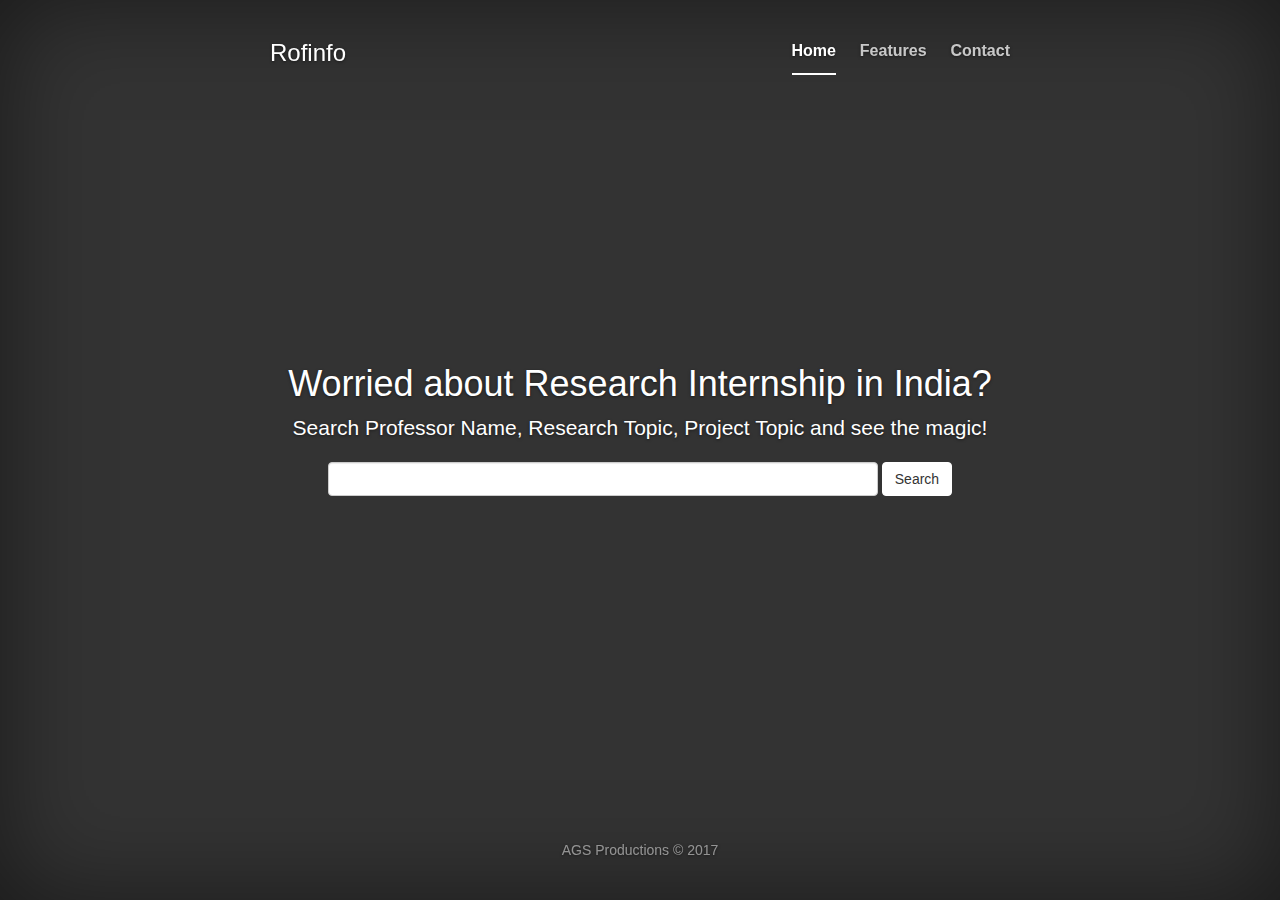
==== templates/index.html @ 4b17bdfe "renamed, iit(bhu) db done, models set" ====
<!DOCTYPE html>
<html lang="en">
  <head>
    <meta charset="utf-8">
    <meta http-equiv="X-UA-Compatible" content="IE=edge">
    <meta name="viewport" content="width=device-width, initial-scale=1">
    <meta name="description" content="">
    <meta name="author" content="">
    <link rel="icon" href="../../favicon.ico">

    <title>Rofinfo</title>

    <link href="/static/css/bootstrap.min.css" rel="stylesheet">


    <link href="/static/css/cover.css" rel="stylesheet">


  </head>

  <body>

    <div class="site-wrapper">

      <div class="site-wrapper-inner">

        <div class="cover-container">

          <div class="masthead clearfix">
            <div class="inner">
              <h3 class="masthead-brand">Rofinfo</h3>
              <nav>
                <ul class="nav masthead-nav">
                  <li class="active"><a href="#">Home</a></li>
                  <li><a href="#">Features</a></li>
                  <li><a href="#">Contact</a></li>
                </ul>
              </nav>
            </div>
          </div>

          <div class="inner cover">
            <h1 class="cover-heading">Worried about Research Internship in India?</h1>
            <p class="lead"> Search Professor Name, Research Topic, Project Topic and see the magic!</p>

            <form class="form-inline">
              <div class="form-group">
                <input type="text" class="form-control" id="" placeholder="" style="width: 550px;">
              </div>
              <button type="submit" class="btn btn-default">Search</button>
            </form>
          </div>
          <div id="search_results" class="inner">


          </div>

          <div class="mastfoot">
            <div class="inner">
              <p>AGS Productions &copy; 2017 </p>
            </div>
          </div>

        </div>

      </div>

    </div>
    <script src="/static/js/jquery.min.js" charset="utf-8"></script>
    <script src="/static/js/bootstrap.min.js"></script>
    <script type="text/javascript">
      $(document).ready(function() {

      });
    </script>
  </body>
</html>
---- static/css/cover.css ----
/*
 * Globals
 */

/* Links */
a,
a:focus,
a:hover {
  color: #fff;
}

/* Custom default button */
.btn-default,
.btn-default:hover,
.btn-default:focus {
  color: #333;
  text-shadow: none; /* Prevent inheritance from `body` */
  background-color: #fff;
  border: 1px solid #fff;
}


/*
 * Base structure
 */

html,
body {
  height: 100%;
  background-color: #333;
}
body {
  color: #fff;
  text-align: center;
  text-shadow: 0 1px 3px rgba(0,0,0,.5);
}

/* Extra markup and styles for table-esque vertical and horizontal centering */
.site-wrapper {
  display: table;
  width: 100%;
  height: 100%; /* For at least Firefox */
  min-height: 100%;
  -webkit-box-shadow: inset 0 0 100px rgba(0,0,0,.5);
          box-shadow: inset 0 0 100px rgba(0,0,0,.5);
}
.site-wrapper-inner {
  display: table-cell;
  vertical-align: top;
}
.cover-container {
  margin-right: auto;
  margin-left: auto;
}

/* Padding for spacing */
.inner {
  padding: 30px;
}


/*
 * Header
 */
.masthead-brand {
  margin-top: 10px;
  margin-bottom: 10px;
}

.masthead-nav > li {
  display: inline-block;
}
.masthead-nav > li + li {
  margin-left: 20px;
}
.masthead-nav > li > a {
  padding-right: 0;
  padding-left: 0;
  font-size: 16px;
  font-weight: bold;
  color: #fff; /* IE8 proofing */
  color: rgba(255,255,255,.75);
  border-bottom: 2px solid transparent;
}
.masthead-nav > li > a:hover,
.masthead-nav > li > a:focus {
  background-color: transparent;
  border-bottom-color: #a9a9a9;
  border-bottom-color: rgba(255,255,255,.25);
}
.masthead-nav > .active > a,
.masthead-nav > .active > a:hover,
.masthead-nav > .active > a:focus {
  color: #fff;
  border-bottom-color: #fff;
}

@media (min-width: 768px) {
  .masthead-brand {
    float: left;
  }
  .masthead-nav {
    float: right;
  }
}


/*
 * Cover
 */

.cover {
  padding: 0 20px;
}
.cover .btn-lg {
  padding: 10px 20px;
  font-weight: bold;
}


/*
 * Footer
 */

.mastfoot {
  color: #999; /* IE8 proofing */
  color: rgba(255,255,255,.5);
}


/*
 * Affix and center
 */

@media (min-width: 768px) {
  /* Pull out the header and footer */
  .masthead {
    position: fixed;
    top: 0;
  }
  .mastfoot {
    position: fixed;
    bottom: 0;
  }
  /* Start the vertical centering */
  .site-wrapper-inner {
    vertical-align: middle;
  }
  /* Handle the widths */
  .masthead,
  .mastfoot,
  .cover-container {
    width: 100%; /* Must be percentage or pixels for horizontal alignment */
  }
}

@media (min-width: 992px) {
  .masthead,
  .mastfoot,
  .cover-container {
    width: 800px;
  }
}
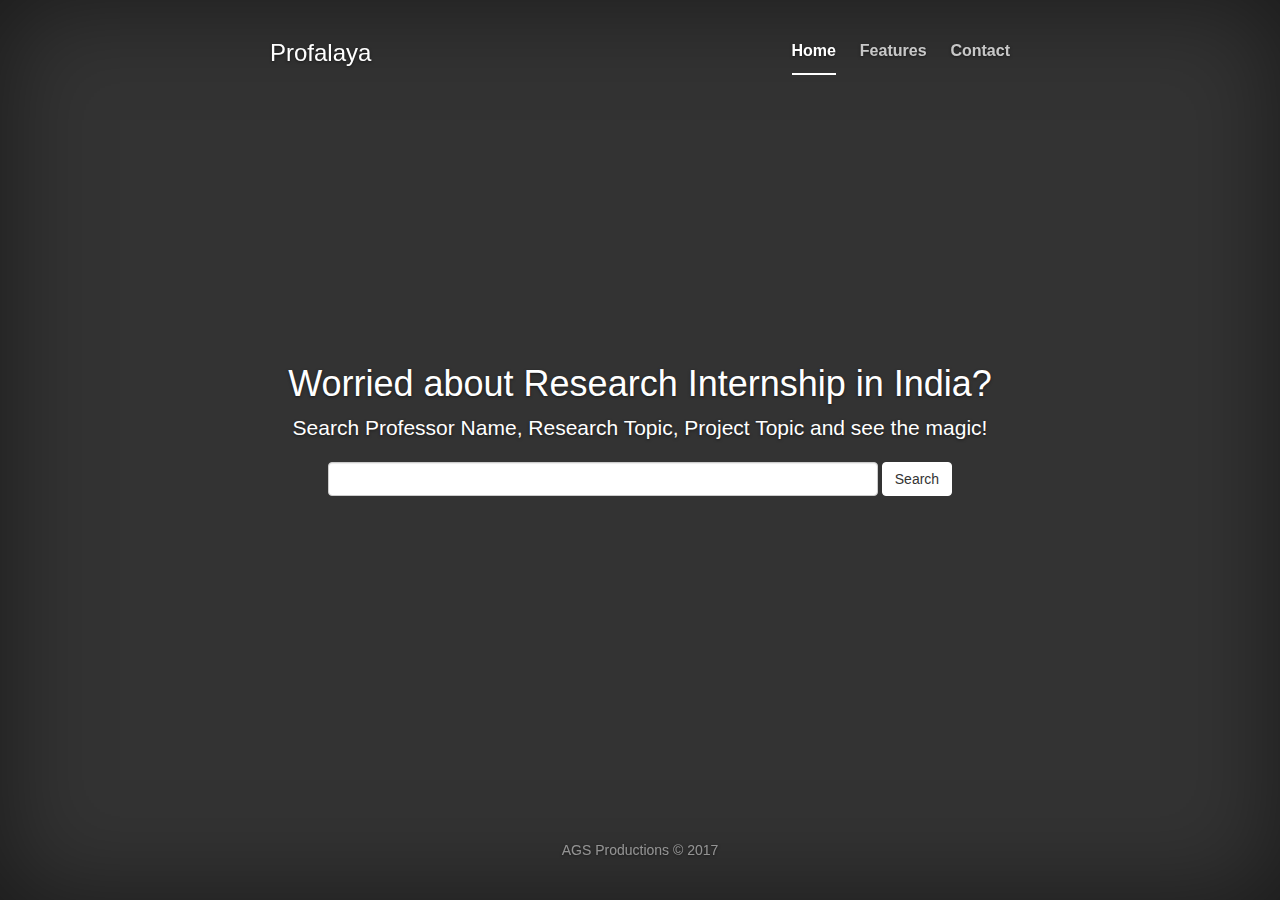
==== commit f4f38aa5: "urls added" ====
--- a/templates/index.html
+++ b/templates/index.html
@@ -28,7 +28,7 @@
 
           <div class="masthead clearfix">
             <div class="inner">
-              <h3 class="masthead-brand">Rofinfo</h3>
+              <h3 class="masthead-brand">Profalaya</h3>
               <nav>
                 <ul class="nav masthead-nav">
                   <li class="active"><a href="#">Home</a></li>
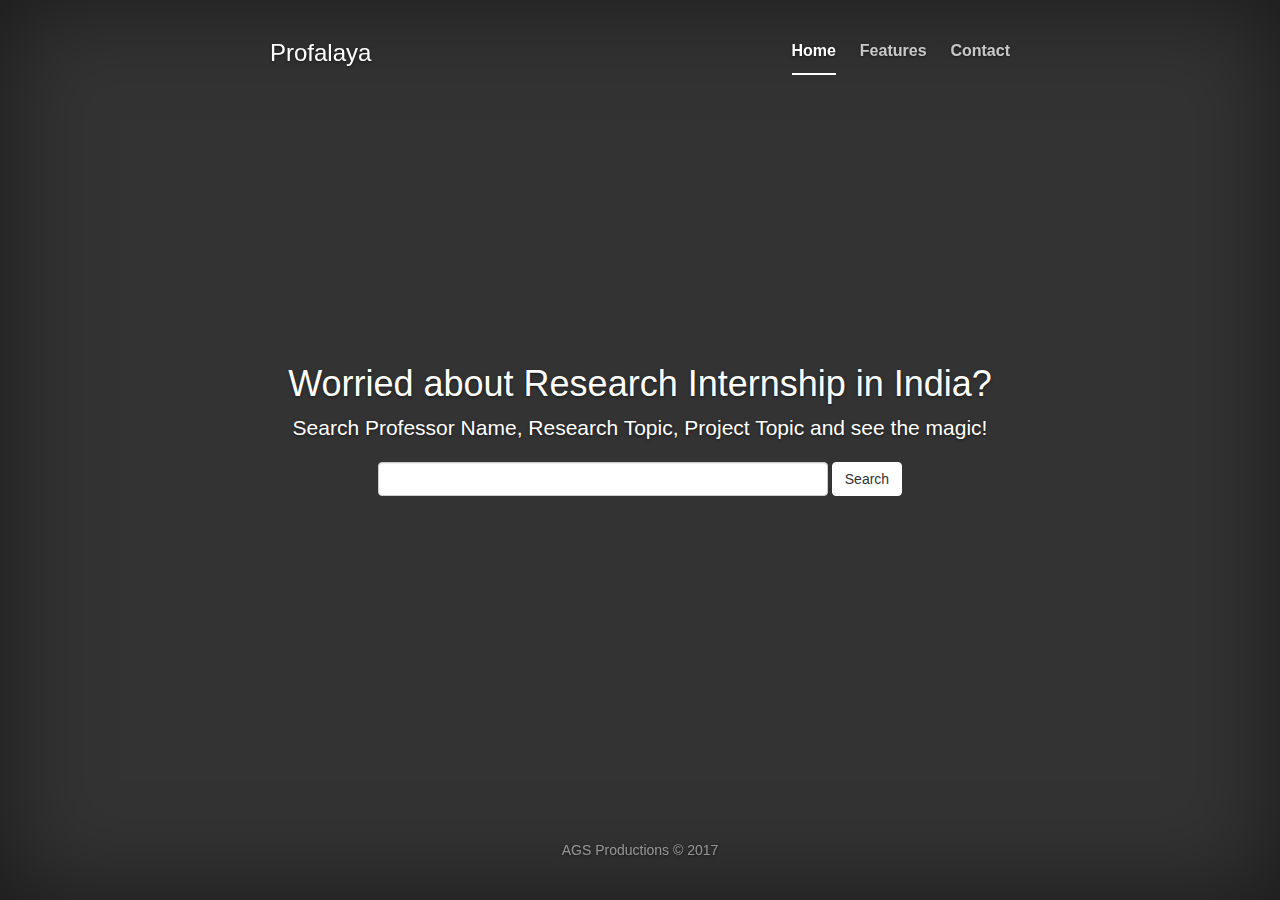
==== commit 92c91811: "ajax done, iit bhu ready to be migrated" ====
--- a/templates/index.html
+++ b/templates/index.html
@@ -6,12 +6,11 @@
     <meta name="viewport" content="width=device-width, initial-scale=1">
     <meta name="description" content="">
     <meta name="author" content="">
-    <link rel="icon" href="../../favicon.ico">
+    <!-- <link rel="icon" href="#"> -->
 
-    <title>Rofinfo</title>
+    <title>Profalaya</title>
 
     <link href="/static/css/bootstrap.min.css" rel="stylesheet">
-
 
     <link href="/static/css/cover.css" rel="stylesheet">
 
@@ -43,16 +42,14 @@
             <h1 class="cover-heading">Worried about Research Internship in India?</h1>
             <p class="lead"> Search Professor Name, Research Topic, Project Topic and see the magic!</p>
 
-            <form class="form-inline">
+            <form class="form-inline" id="search_form">
               <div class="form-group">
-                <input type="text" class="form-control" id="" placeholder="" style="width: 550px;">
+                <input type="text" class="form-control" id="search_query" placeholder="" size="50">
               </div>
               <button type="submit" class="btn btn-default">Search</button>
             </form>
           </div>
           <div id="search_results" class="inner">
-
-
           </div>
 
           <div class="mastfoot">
@@ -69,9 +66,38 @@
     <script src="/static/js/jquery.min.js" charset="utf-8"></script>
     <script src="/static/js/bootstrap.min.js"></script>
     <script type="text/javascript">
-      $(document).ready(function() {
 
-      });
+    $('#search_form').on('submit', function(event){
+        event.preventDefault();
+        console.log("clicked");
+        var val = $("#search_query").val();
+        console.log(val);
+
+
+        $.ajax({
+          url: 'search_query/',
+          type: 'POST',
+          dataType: 'json',
+          data: {
+          'search_query': val,
+          'csrfmiddlewaretoken': '{{ csrf_token }}', },
+          success: function(data) {
+            console.log(data);
+           }
+        })
+        .done(function() {
+          console.log("success");
+        })
+        .fail(function() {
+          console.log("error");
+        })
+        .always(function() {
+          console.log("complete");
+        });
+
+            });
+
+
     </script>
   </body>
 </html>
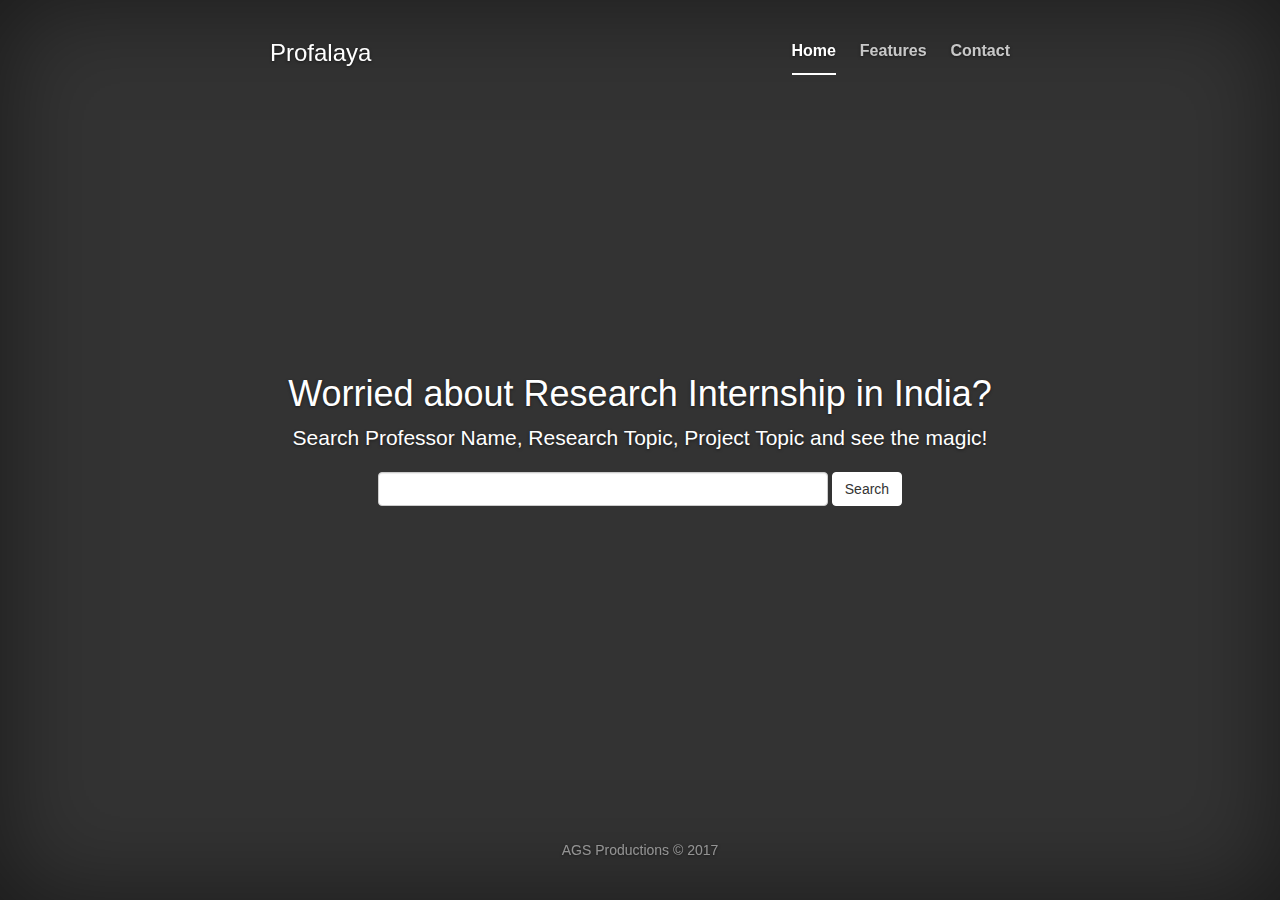
==== commit 441adae2: "front-end cards done, ajax done, admin customised" ====
--- a/templates/index.html
+++ b/templates/index.html
@@ -13,7 +13,83 @@
     <link href="/static/css/bootstrap.min.css" rel="stylesheet">
 
     <link href="/static/css/cover.css" rel="stylesheet">
-
+    <style>
+    /*body {
+        padding: 20px;
+        font-family: 'Open Sans', sans-serif;
+        background-color: #f7f7f7;
+    }*/
+
+    .lib-panel {
+        margin-bottom: 20Px;
+    }
+    .lib-panel img {
+        width: 100%;
+        background-color: transparent;
+    }
+
+    .lib-panel .row,
+    .lib-panel .col-md-6 {
+        padding: 0;
+        background-color: #FFFFFF;
+    }
+
+
+    .lib-panel .lib-row {
+        padding: 0 20px 0 20px;
+    }
+
+    .lib-panel .lib-row.lib-header {
+        background-color: #FFFFFF;
+        font-size: 20px;
+        padding: 10px 20px 0 20px;
+    }
+
+    .lib-panel .lib-row.lib-header .lib-header-seperator {
+        height: 2px;
+        width: 26px;
+        background-color: #d9d9d9;
+        margin: 7px 0 7px 0;
+    }
+
+    .lib-panel .lib-row.lib-desc {
+        position: relative;
+        height: 100%;
+        display: block;
+        font-size: 13px;
+    }
+    .lib-panel .lib-row.lib-desc a{
+        position: absolute;
+        width: 100%;
+        bottom: 10px;
+        left: 20px;
+    }
+
+    .row-margin-bottom {
+        margin-bottom: 20px;
+    }
+
+    .box-shadow {
+        -webkit-box-shadow: 0 0 10px 0 rgba(0,0,0,.10);
+        box-shadow: 0 0 10px 0 rgba(0,0,0,.10);
+    }
+
+    .no-padding {
+        padding: 0;
+    }
+    .thumbnail {
+      background: transparent;
+    }
+    img {
+background: transparent;
+
+  width: 150px;
+  object-fit: cover;
+  /*height: 50px;*/
+
+}
+
+    </style>
 
   </head>
 
@@ -44,13 +120,76 @@
 
             <form class="form-inline" id="search_form">
               <div class="form-group">
-                <input type="text" class="form-control" id="search_query" placeholder="" size="50">
+                <input type="text" class="form-control" id="search_query" required="true" placeholder="" size="50">
               </div>
               <button type="submit" class="btn btn-default">Search</button>
             </form>
           </div>
-          <div id="search_results" class="inner">
-          </div>
+
+          <br>
+          <br>
+            <div id="result_section">
+
+              <div id="result_card" style="border:2px solid white;margin:1%;display:none">
+                <div class="row">
+                  <div class="col-sm-3">
+                    <a  class="thumbnail" style="margin:5%" >
+                      <img id="prof_dp" class="img-responsive" src="/static/images/img_loading.gif" />
+                    </a>
+                  </div>
+                  <div class="col-sm-8">
+                    <h3 id="prof_name"></h3>
+                    <h5 id="designation_department"></h5>
+                    <em id="college_name"></em>
+                    <br>
+                    <br>
+                    <button id="know_more" type="button" class="btn btn-default" name="button" onclick="openModal(this)">Know More <i class="glyphicon glyphicon-education"></i></button>
+                  </div>
+                </div>
+              </div>
+
+            </div>
+
+              <!-- Modal -->
+              <div class="modal fade" id="myModal" tabindex="-1" role="dialog" aria-labelledby="myModalLabel" aria-hidden="true">
+                  <div class="modal-dialog">
+                      <div class="modal-content" style="background:#333">
+                          <div class="modal-header">
+                              <button type="button" class="close" data-dismiss="modal" aria-hidden="true"></button>
+                              <h4 class="modal-title" id="myModalLabel">Professor Name</h4>
+                              </div>
+                          <div class="modal-body">
+                              <center>
+                                <div class="row">
+                                  <div class="col-sm-4">
+                                    <img src="/static/images/img_loading.gif" class="img-responsive"></a>
+                                  </div>
+                                  <div class="col-sm-7">
+                                    <h3 class="media-heading">Joe Sixpack <small>USA</small></h3>
+                                    <span><strong>Skills: </strong></span>
+                                    <span class="label label-warning">HTML5/CSS</span>
+                                    <span class="label label-info">Adobe CS 5.5</span>
+                                    <span class="label label-info">Microsoft Office</span>
+                                    <span class="label label-success">Windows XP, Vista, 7</span>
+
+                                  </div>
+                                </div>
+                              </center>
+                              <hr>
+                              <center>
+                              <p class="text-left"><strong>Bio: </strong><br>
+                                  Lorem ipsum dolor sit amet, consectetur adipiscing elit. Ut sem dui, tempor sit amet commodo a, vulputate vel tellus.</p>
+                              <br>
+                              </center>
+                          </div>
+                          <div class="modal-footer">
+                              <center>
+                              <button type="button" class="btn btn-default" data-dismiss="modal">Close</button>
+                              </center>
+                          </div>
+                      </div>
+                  </div>
+              </div>
 
           <div class="mastfoot">
             <div class="inner">
@@ -66,13 +205,29 @@
     <script src="/static/js/jquery.min.js" charset="utf-8"></script>
     <script src="/static/js/bootstrap.min.js"></script>
     <script type="text/javascript">
+// http://www.iitbhu.ac.in/mst/index.php/people/img8.jp
+
+    var image = document.images[0];
+    var downloadingImage = new Image();
+    downloadingImage.onload = function(){
+      image.src = this.src;
+    };
+    downloadingImage.onerror = function(){
+
+    console.log("BC img load nhi hui!");
+  }
+    downloadingImage.src = " http://www.iitbhu.ac.in/mst/index.php/people/img8.jp";
+
+    function openModal(){
+    console.log("button clicked");
+    $("#myModal").modal("show");
+      }
 
     $('#search_form').on('submit', function(event){
         event.preventDefault();
-        console.log("clicked");
+        // console.log("clicked");
         var val = $("#search_query").val();
-        console.log(val);
-
+        // console.log(val);
 
         $.ajax({
           url: 'search_query/',
@@ -82,17 +237,47 @@
           'search_query': val,
           'csrfmiddlewaretoken': '{{ csrf_token }}', },
           success: function(data) {
-            console.log(data);
+            // console.log(data);
+            prof_data = JSON.parse(data['results'])
+            count = data['result_count'];
+            for (i = 0; i<count; i++){
+              console.log("loop", i);
+              // console.log(prof_data[i]);
+              var card_data = prof_data[i];
+              var name = card_data['name'];
+              var college = card_data['college'];
+              var department = card_data['department'];
+              var designation = card_data['designation'];
+              var display_picture = card_data['display_picture'];
+              var email = card_data['email'];
+              var profile_link = card_data['profile_link'];
+              var phone = card_data['phone'];
+              var area_of_interest = card_data['area_of_interest'];
+              console.log(name,college, department, display_picture,email, profile_link,phone, area_of_interest);
+              // .appendTo('#result_section');
+              var new_card = $('#result_card').clone().prop({ id: "result_card"+String(i)});
+              jQuery(new_card).find("img").prop({id:"prof_dp"+String(i), src: display_picture});
+              jQuery(new_card).find("h3").prop({id:"prof_name"+String(i), innerHTML: name});
+              jQuery(new_card).find("h5").prop({id:"designation_department"+String(i), innerHTML: designation + ", " + department});
+              jQuery(new_card).find("em").prop({id:"college_name"+String(i), innerHTML: college});
+
+
+              console.log(new_card.html());
+              new_card.css("display","block");
+              new_card.appendTo('#result_section');
+            }
+
            }
+
         })
         .done(function() {
-          console.log("success");
+          // console.log("success");
         })
         .fail(function() {
-          console.log("error");
+          // console.log("error");
         })
         .always(function() {
-          console.log("complete");
+          // console.log("complete");
         });
 
             });
